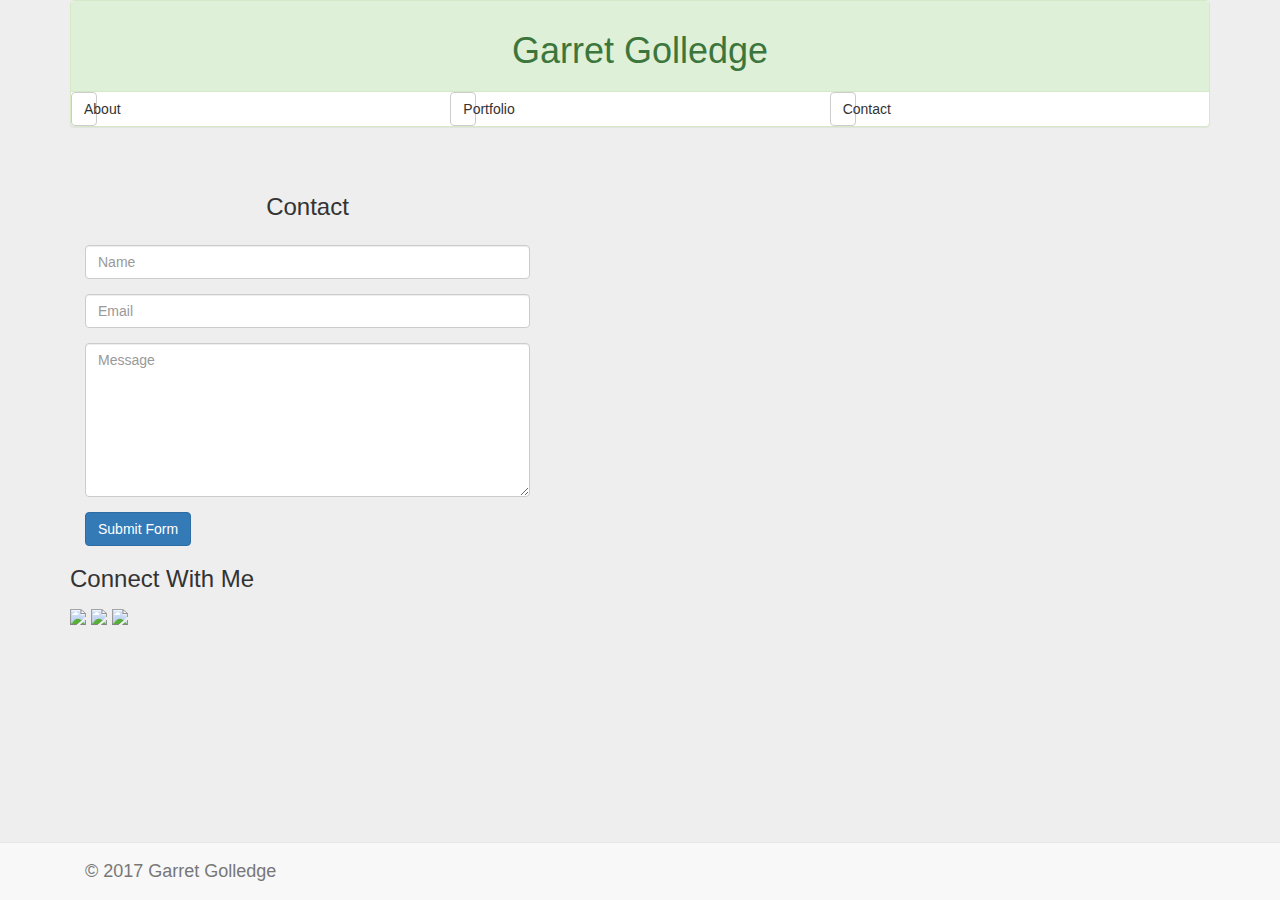
==== contact.html @ 59fca2ab "adding hw" ====
<!DOCTYPE html>
<html lang="en">

<head>

    <meta charset="UTF-8">
    <meta name="viewport" content="width=device-width, initial-scale=1.0">
    <meta http-equiv="X-UA-Compatible" content="ie=edge">
    <title>Document</title>
    <!-- Latest compiled and minified CSS -->
    <link rel="stylesheet" href="https://maxcdn.bootstrapcdn.com/bootstrap/3.3.7/css/bootstrap.min.css" integrity="sha384-BVYiiSIFeK1dGmJRAkycuHAHRg32OmUcww7on3RYdg4Va+PmSTsz/K68vbdEjh4u"
        crossorigin="anonymous">

    <!-- Optional theme -->
    <link rel="stylesheet" href="https://maxcdn.bootstrapcdn.com/bootstrap/3.3.7/css/bootstrap-theme.min.css" integrity="sha384-rHyoN1iRsVXV4nD0JutlnGaslCJuC7uwjduW9SVrLvRYooPp2bWYgmgJQIXwl/Sp"
        crossorigin="anonymous">

    <!-- Latest compiled and minified JavaScript -->
    <script src="https://maxcdn.bootstrapcdn.com/bootstrap/3.3.7/js/bootstrap.min.js" integrity="sha384-Tc5IQib027qvyjSMfHjOMaLkfuWVxZxUPnCJA7l2mCWNIpG9mGCD8wGNIcPD7Txa"
        crossorigin="anonymous"></script>

    
    <body>
        <link rel="stylesheet" type="text/css" href="style.css">


        <div class="row">
            <div class="container">
                <div class="panel panel-success">
                    <div class="panel-heading">
                        <h1 style="text-align:center;">Garret Golledge</h1>
                    </div>

                    <div class="btn-group btn-group-justified" role="group" aria-label="...">

                        <div class="btn-group" role="group">
                            <a href="file:///Users/garretgolledge/Desktop/bootstrap-portfolio/portfolio.html">
                                <button type="button" class="btn btn-default" width="100%">About</button>
                        </div>
                        </a>

                        <div class="btn-group" role="group">
                            <a href="file:///Users/garretgolledge/Desktop/bootstrap-portfolio/index.html">
                                <button type="button" class="btn btn-default" width="100%">Portfolio</button>
                        </div>
                        </a>

                        <div class="btn-group" role="group">
                            <a href="file:///Users/garretgolledge/Desktop/bootstrap-portfolio/contact.html">
                                <button type="button" class="btn btn-default" width="100%">Contact</button>
                        </div>
                        </a>

                    </div>
                    </a>

                </div>

            </div>
        </div>
        </div>

        <div class="row">
            <div class="container">
                <div class="col-md-5">
                    <div class="form-area">
                        <form role="form">
                            <br style="clear:both">
                            <h3 style="margin-bottom: 25px; text-align: center;">Contact</h3>
                            <div class="form-group">
                                <input type="text" class="form-control" id="name" name="name" placeholder="Name" required>
                            </div>
                            <div class="form-group">
                                <input type="text" class="form-control" id="email" name="email" placeholder="Email" required>
                            </div>
                            <div class="form-group">
                                <textarea class="form-control" type="textarea" id="message" placeholder="Message" maxlength="140" rows="7"></textarea>
                                <span class="help-block">
                                    <p id="characterLeft" class="help-block ">
                                </span>
                            </div>

                            <button type="button" id="submit" name="submit" class="btn btn-primary pull-left">Submit Form</button>
                        </form>
                    </div>
                </div>
            </div>
        </div>

        <div class="row">
            <div class="container">
                <h3 style="text-align:left;">Connect With Me</h3>
                <img src="http://ucsd.bootcampcontent.com/UCSD-Coding-Bootcamp/UCSD201802FSF3-FT-Class-Repository-FSF-FT/raw/62f0fc96bda39fd1aae13c99781f7267b7df636c/02-css-bootstrap/02-Homework/portfolio-starter-code/assets/images/linkedin-128.png">

                <img src="http://ucsd.bootcampcontent.com/UCSD-Coding-Bootcamp/UCSD201802FSF3-FT-Class-Repository-FSF-FT/raw/62f0fc96bda39fd1aae13c99781f7267b7df636c/02-css-bootstrap/02-Homework/portfolio-starter-code/assets/images/github-128.png">

                <img src="http://ucsd.bootcampcontent.com/UCSD-Coding-Bootcamp/UCSD201802FSF3-FT-Class-Repository-FSF-FT/raw/62f0fc96bda39fd1aae13c99781f7267b7df636c/02-css-bootstrap/02-Homework/portfolio-starter-code/assets/images/stackoverflow-128.png">
            </div>
        </div>

        <div class="navbar navbar-default navbar-fixed-bottom">
            <div class="container">
                <p class="navbar-text pull-left">© 2017 Garret Golledge</p>
            </div>
        </div>

</head>

</body>

</html>
---- style.css ----
* {
    box-sizing: border-box;
  }
  
  body {
  
    font-size: 18px;
    line-height: 27px;
  
  
    background-color: #eee;
  }
  

  .wrapper {
   
    width: 1024px;
  
   
    margin: 40px auto;
  }
  
  #main-content,
  #sidebar {
   
    width: 500px;
    padding: 30px;
  }
  
  #main-content {
   
    float: left;
  
 
    
    background: #eee;
  }
  
  #sidebar {
   
    float: right;
  
 
    
    background: #eee;
  }
  

  
  @media screen and (max-width: 980px) {

    body {
      background-color: #eee;
    }
  
    .wrapper {
      width: 600px;
    }


  @media screen and (max-width: 768px) {

    body {
      background-color: #eee;
    }
  
    .wrapper {
      width: 400px;
    }


  @media screen and (max-width: 640px) {

    body {
      background-color:#eee;
    }
  
    .wrapper {
      width: 400px;
    }
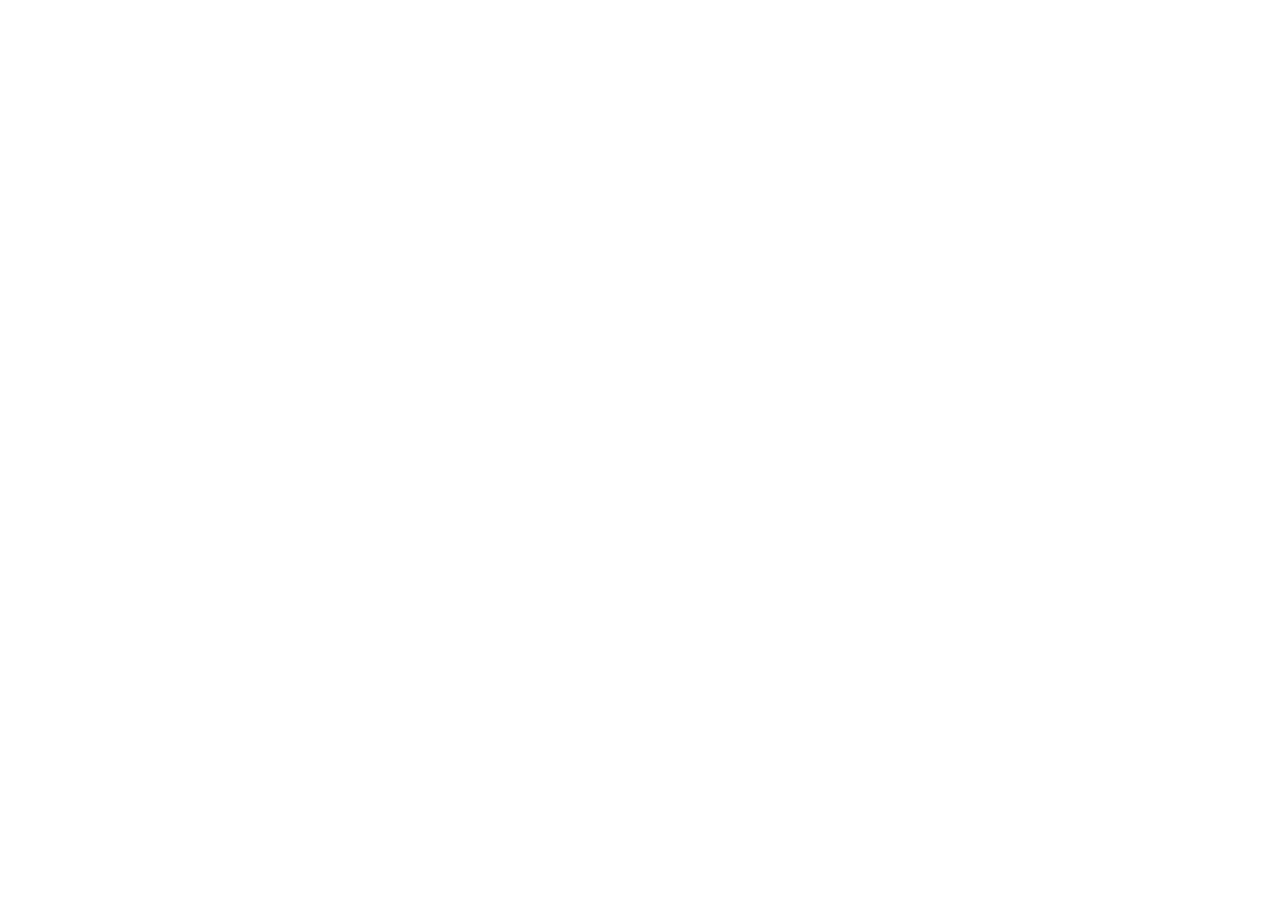
==== commit 007702d2: "changed to profile" ====
--- a/contact.html
+++ b/contact.html
@@ -1,4 +1,4 @@
-<!DOCTYPE html>
+<!-- <!DOCTYPE html>
 <html lang="en">
 
 <head>
@@ -8,19 +8,19 @@
     <meta http-equiv="X-UA-Compatible" content="ie=edge">
     <title>Document</title>
     <!-- Latest compiled and minified CSS -->
-    <link rel="stylesheet" href="https://maxcdn.bootstrapcdn.com/bootstrap/3.3.7/css/bootstrap.min.css" integrity="sha384-BVYiiSIFeK1dGmJRAkycuHAHRg32OmUcww7on3RYdg4Va+PmSTsz/K68vbdEjh4u"
-        crossorigin="anonymous">
+    <!-- <link rel="stylesheet" href="https://maxcdn.bootstrapcdn.com/bootstrap/3.3.7/css/bootstrap.min.css" integrity="sha384-BVYiiSIFeK1dGmJRAkycuHAHRg32OmUcww7on3RYdg4Va+PmSTsz/K68vbdEjh4u"
+        crossorigin="anonymous"> -->
 
     <!-- Optional theme -->
-    <link rel="stylesheet" href="https://maxcdn.bootstrapcdn.com/bootstrap/3.3.7/css/bootstrap-theme.min.css" integrity="sha384-rHyoN1iRsVXV4nD0JutlnGaslCJuC7uwjduW9SVrLvRYooPp2bWYgmgJQIXwl/Sp"
-        crossorigin="anonymous">
+    <!-- <link rel="stylesheet" href="https://maxcdn.bootstrapcdn.com/bootstrap/3.3.7/css/bootstrap-theme.min.css" integrity="sha384-rHyoN1iRsVXV4nD0JutlnGaslCJuC7uwjduW9SVrLvRYooPp2bWYgmgJQIXwl/Sp"
+        crossorigin="anonymous"> -->
 
     <!-- Latest compiled and minified JavaScript -->
-    <script src="https://maxcdn.bootstrapcdn.com/bootstrap/3.3.7/js/bootstrap.min.js" integrity="sha384-Tc5IQib027qvyjSMfHjOMaLkfuWVxZxUPnCJA7l2mCWNIpG9mGCD8wGNIcPD7Txa"
-        crossorigin="anonymous"></script>
+    <!-- <script src="https://maxcdn.bootstrapcdn.com/bootstrap/3.3.7/js/bootstrap.min.js" integrity="sha384-Tc5IQib027qvyjSMfHjOMaLkfuWVxZxUPnCJA7l2mCWNIpG9mGCD8wGNIcPD7Txa"
+        crossorigin="anonymous"></script> -->
 
     
-    <body>
+    <!-- <body>
         <link rel="stylesheet" type="text/css" href="style.css">
 
 
@@ -29,28 +29,28 @@
                 <div class="panel panel-success">
                     <div class="panel-heading">
                         <h1 style="text-align:center;">Garret Golledge</h1>
-                    </div>
-
+                    </div> -->
+<!-- 
                     <div class="btn-group btn-group-justified" role="group" aria-label="...">
 
                         <div class="btn-group" role="group">
-                            <a href="file:///Users/garretgolledge/Desktop/bootstrap-portfolio/portfolio.html">
+                            <a href="portfolio.html">
                                 <button type="button" class="btn btn-default" width="100%">About</button>
                         </div>
                         </a>
 
                         <div class="btn-group" role="group">
-                            <a href="file:///Users/garretgolledge/Desktop/bootstrap-portfolio/index.html">
+                            <a href="index.html">
                                 <button type="button" class="btn btn-default" width="100%">Portfolio</button>
                         </div>
                         </a>
 
                         <div class="btn-group" role="group">
-                            <a href="file:///Users/garretgolledge/Desktop/bootstrap-portfolio/contact.html">
+                            <a href="contact.html">
                                 <button type="button" class="btn btn-default" width="100%">Contact</button>
-                        </div>
-                        </a>
-
+                        </div> -->
+                        <!-- </a> -->
+<!-- 
                     </div>
                     </a>
 
@@ -58,9 +58,9 @@
 
             </div>
         </div>
-        </div>
+        </div> -->
 
-        <div class="row">
+        <!-- <div class="row">
             <div class="container">
                 <div class="col-md-5">
                     <div class="form-area">
@@ -78,16 +78,16 @@
                                 <span class="help-block">
                                     <p id="characterLeft" class="help-block ">
                                 </span>
-                            </div>
-
+                            </div> -->
+<!-- 
                             <button type="button" id="submit" name="submit" class="btn btn-primary pull-left">Submit Form</button>
                         </form>
                     </div>
                 </div>
             </div>
-        </div>
+        </div> -->
 
-        <div class="row">
+        <!-- <div class="row">
             <div class="container">
                 <h3 style="text-align:left;">Connect With Me</h3>
                 <img src="http://ucsd.bootcampcontent.com/UCSD-Coding-Bootcamp/UCSD201802FSF3-FT-Class-Repository-FSF-FT/raw/62f0fc96bda39fd1aae13c99781f7267b7df636c/02-css-bootstrap/02-Homework/portfolio-starter-code/assets/images/linkedin-128.png">
@@ -96,16 +96,16 @@
 
                 <img src="http://ucsd.bootcampcontent.com/UCSD-Coding-Bootcamp/UCSD201802FSF3-FT-Class-Repository-FSF-FT/raw/62f0fc96bda39fd1aae13c99781f7267b7df636c/02-css-bootstrap/02-Homework/portfolio-starter-code/assets/images/stackoverflow-128.png">
             </div>
-        </div>
+        </div> -->
 
-        <div class="navbar navbar-default navbar-fixed-bottom">
+        <!-- <div class="navbar navbar-default navbar-fixed-bottom">
             <div class="container">
                 <p class="navbar-text pull-left">© 2017 Garret Golledge</p>
             </div>
-        </div>
+        </div> -->
 
-</head>
+<!-- </head>
 
 </body>
 
-</html>+</html> --> --- a/style.css
+++ b/style.css
@@ -1,4 +1,4 @@
-
+/* 
 
  * {
     box-sizing: border-box;
@@ -58,6 +58,7 @@
     .wrapper {
       width: 600px;
     }
+  }
 
 
   @media screen and (max-width: 768px) {
@@ -69,7 +70,7 @@
     .wrapper {
       width: 400px;
     }
-
+  }
 
   @media screen and (max-width: 640px) {
 
@@ -80,4 +81,4 @@
     .wrapper {
       width: 400px;
     }
-  +  } */